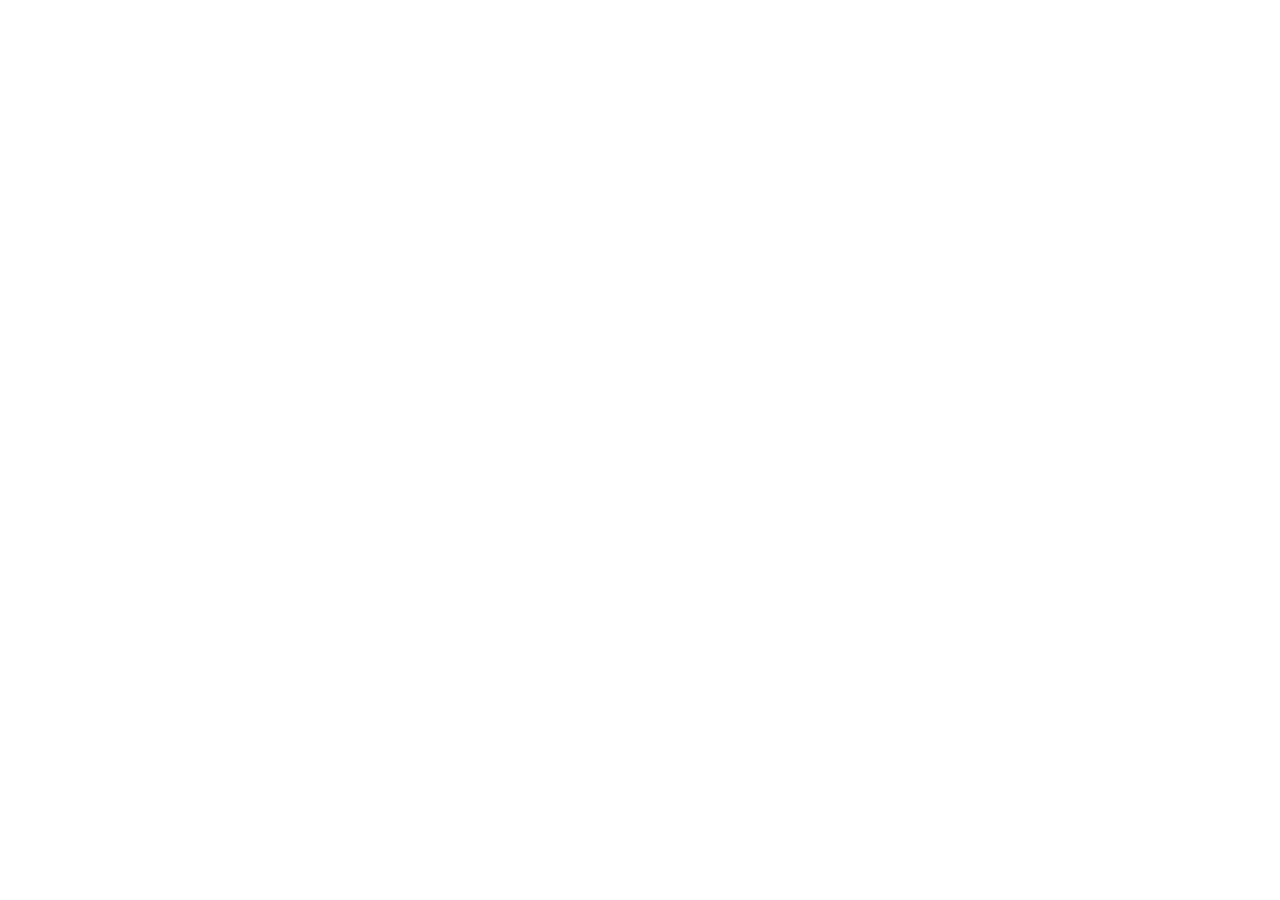
==== index.html @ e2e9bb3d "Add files via upload" ====
<!DOCTYPE html>
<html lang="en">
<head>
    <meta charset="UTF-8">
    <meta name="viewport" content="width=device-width, initial-scale=1.0">
    <title>Document</title>
</head>
<body>
    <header>
        <h1></h1>
    </header>
    
</body>
</html>
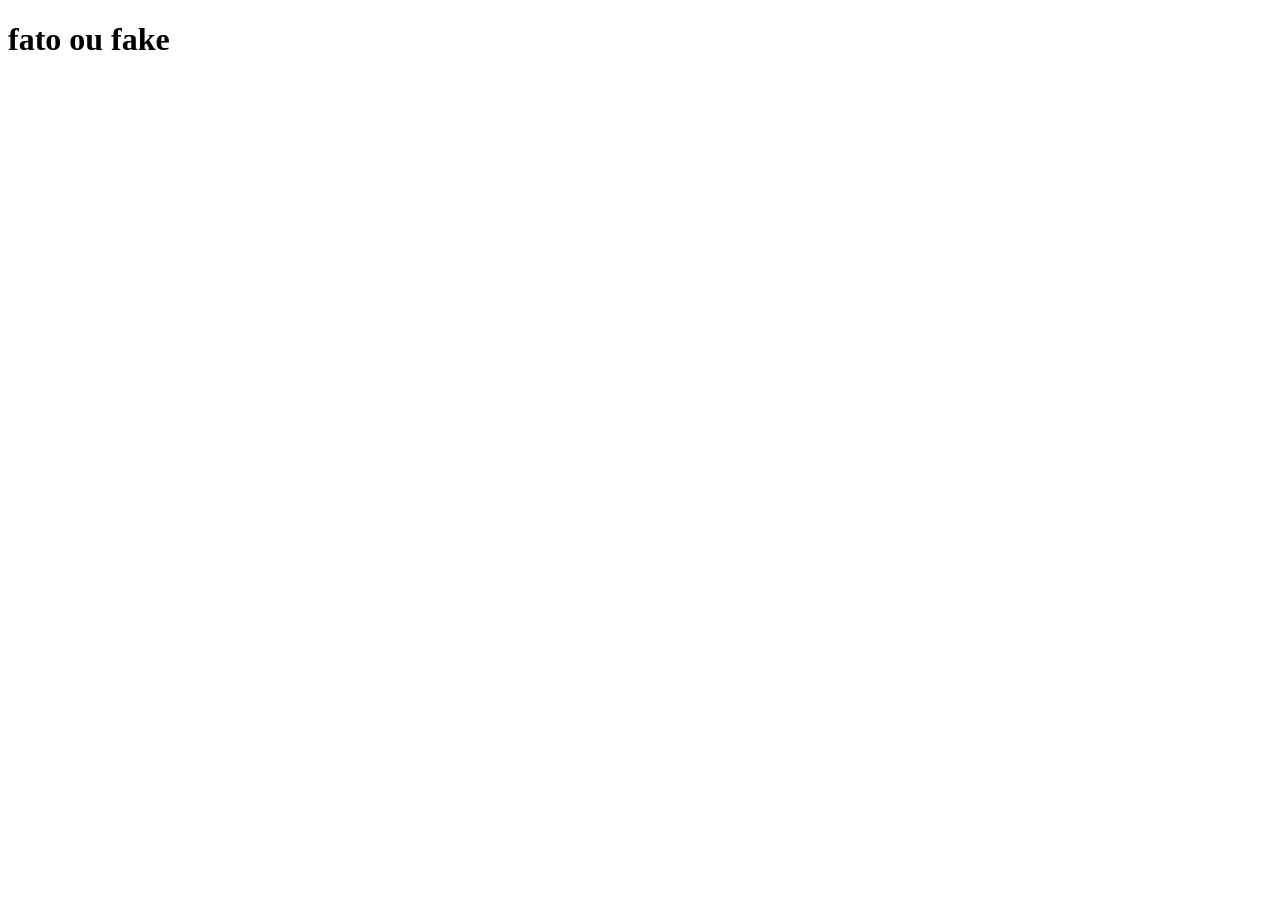
==== commit 62f77e1b: "25/06/2026" ====
--- a/index.html
+++ b/index.html
@@ -7,7 +7,7 @@
 </head>
 <body>
     <header>
-        <h1></h1>
+        <h1>fato ou fake</h1>
     </header>
     
 </body>
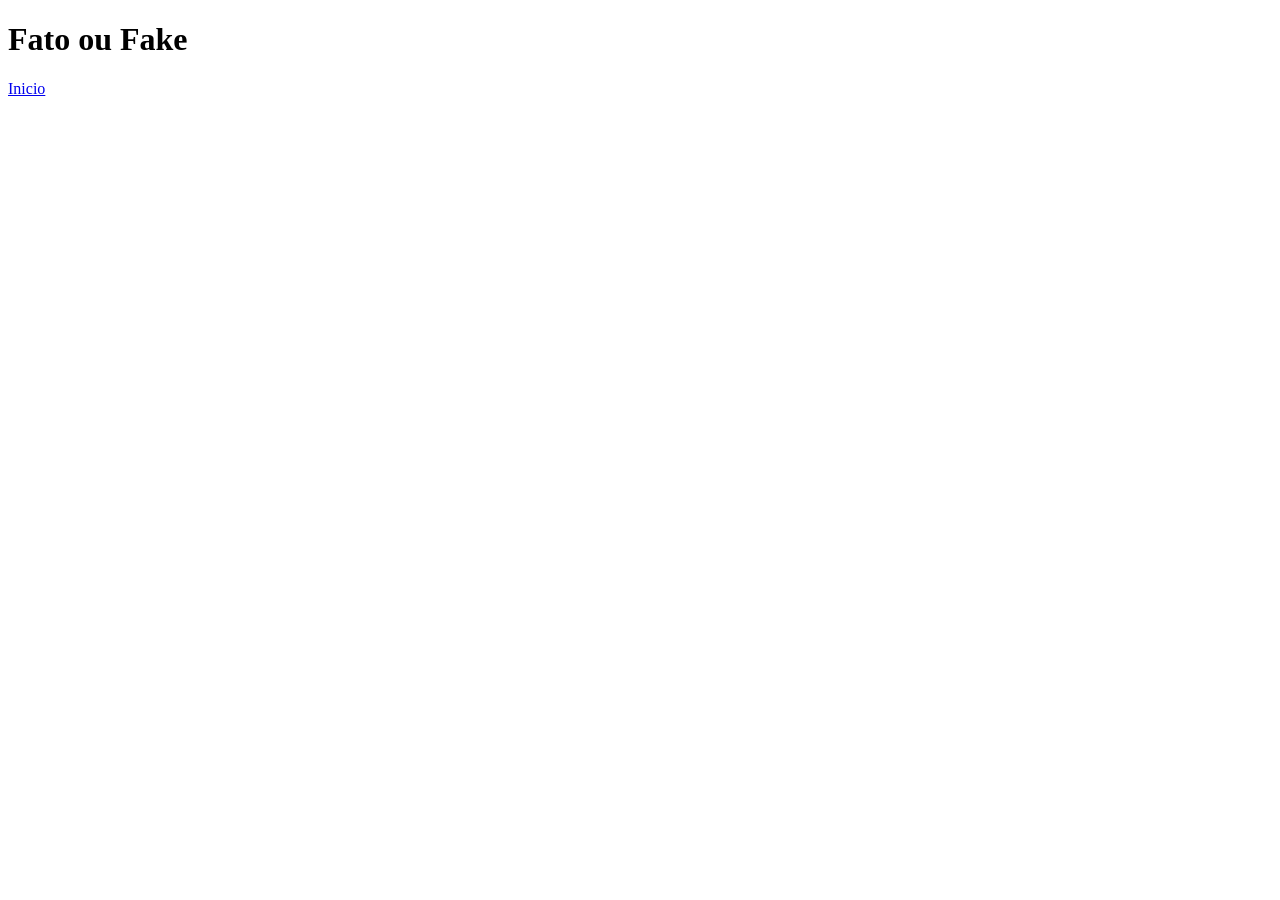
==== commit eac82385: "11" ====
--- a/index.html
+++ b/index.html
@@ -3,12 +3,16 @@
 <head>
     <meta charset="UTF-8">
     <meta name="viewport" content="width=device-width, initial-scale=1.0">
-    <title>Document</title>
+    <title>Fato ou Fake</title>
 </head>
 <body>
     <header>
-        <h1>fato ou fake</h1>
+        <h1>Fato ou Fake</h1>
+        <nav>
+            <a href="#">Inicio</a>
+        </nav>
     </header>
-    
+    <main></main>
+    <footer></footer>
 </body>
 </html>
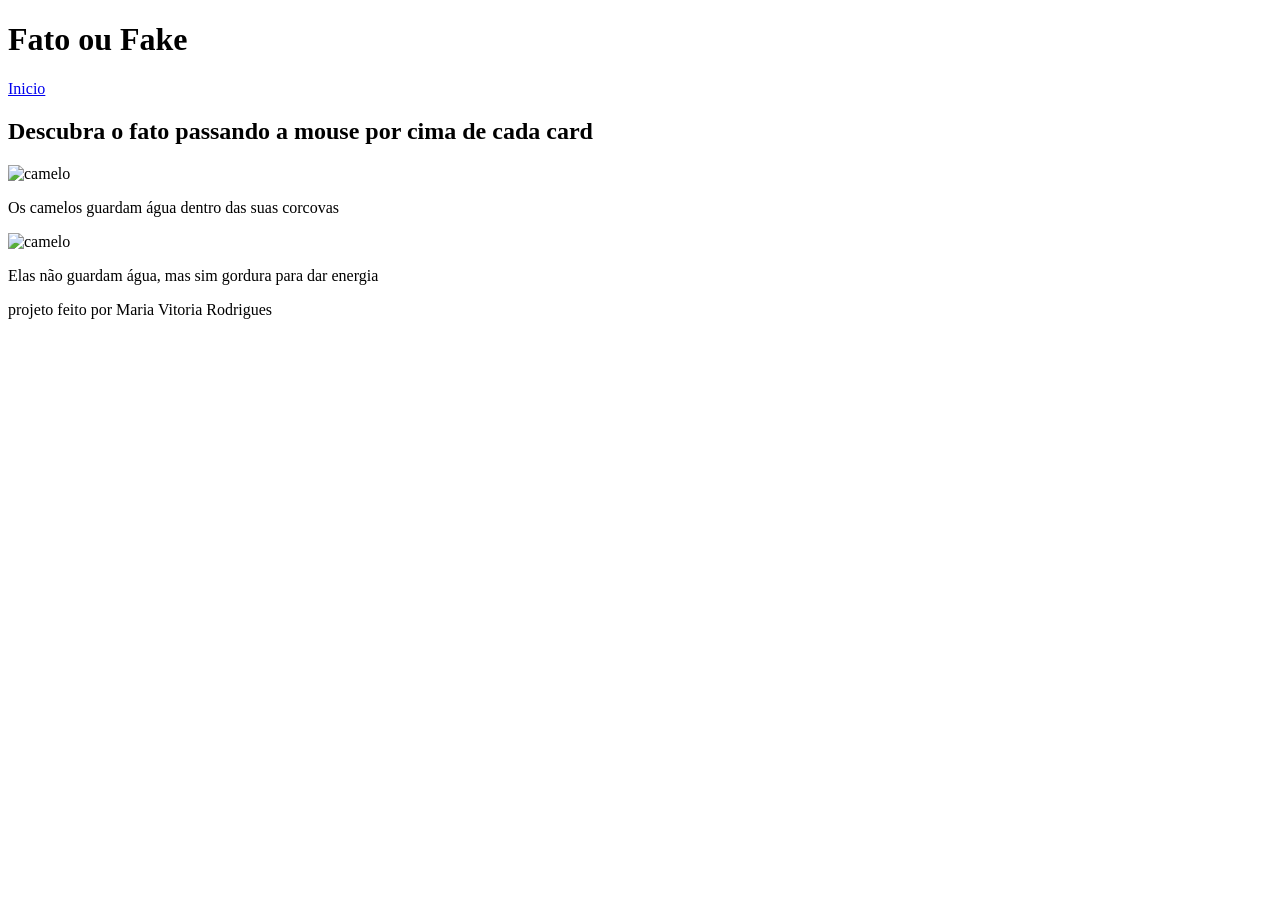
==== commit 7af2a57b: "10:57" ====
--- a/index.html
+++ b/index.html
@@ -12,7 +12,23 @@
             <a href="#">Inicio</a>
         </nav>
     </header>
-    <main></main>
-    <footer></footer>
+    <main>
+        <h2>Descubra o fato passando a mouse por cima de cada card</h2>
+        <article>
+            <div>
+                <div>
+                    <img src="https://encrypted-tbn0.gstatic.com/images?q=tbn:ANd9GcRR3n0uO0ddo3rU2wGfVhIcKI9gtdre_qzfWP3lnrUCyA&s=10" alt="camelo">
+                    <p> Os camelos guardam água dentro das suas corcovas</p>
+                </div>
+                <div>
+                      <img src="https://encrypted-tbn0.gstatic.com/images?q=tbn:ANd9GcRR3n0uO0ddo3rU2wGfVhIcKI9gtdre_qzfWP3lnrUCyA&s=10" alt="camelo">
+                    <p>Elas não guardam água, mas sim gordura para dar energia</p>
+                </div>
+            </div>
+        </article>
+    </main>
+    <footer>
+        <p>projeto feito por Maria Vitoria Rodrigues</p>
+    </footer>
 </body>
 </html>
